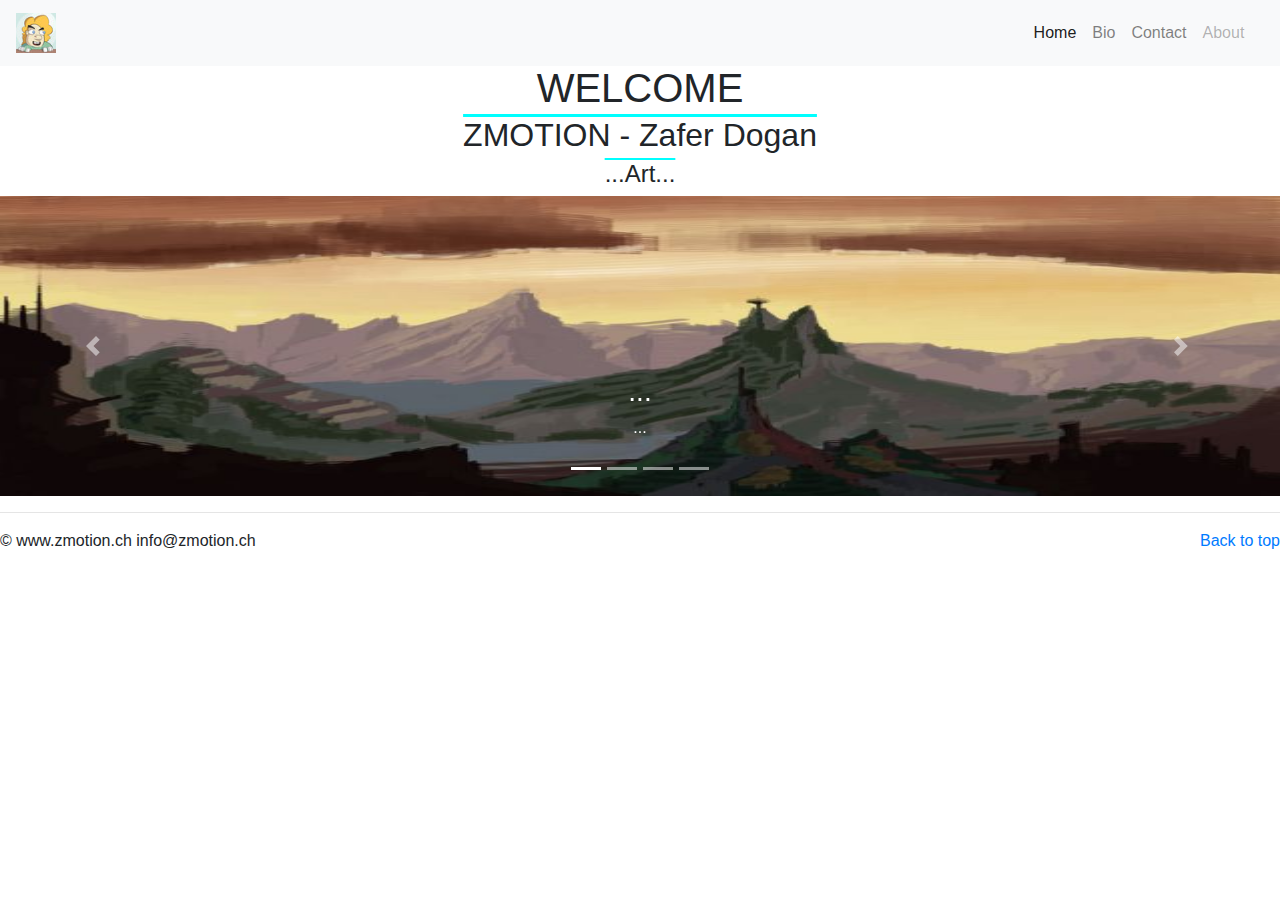
==== index.html @ 0626e2ac "z-motion capstone project (1)" ====
<!DOCTYPE html>
<html>

<head>
    <meta charset="utf-8">
    <meta http-equiv="X-UA-Compatible" content="IE=edge">
    <title>Zmotion - Zafer Dogan</title>
    <meta name="description" content="">
    <meta name="viewport" content="width=device-width, initial-scale=1">
    <link rel="stylesheet" href="js/lib/normalize/normalize.css">
    <link rel="stylesheet" href="css/app.css">
    <link rel="stylesheet" href="css/bootstrap.min.css">
    <link rel="icon" href="img/favicon_zmote.jpg" type="image/gif" sizes="16x16">
    <script src="js/bootstrap.min.js"></script>
    <script type="text/javascript" src="js/lib/jquery/jquery-2.1.3.min.js"></script>
</head>

<body>
  <nav class="navbar navbar-expand-lg navbar-light bg-light">
   <a class="navbar-brand" href="index.html">
    <img src="img/favicon_zmote.jpg" width="40" height="40" class="d-inline-block align-top" alt="logo">
    </a>
  <button class="navbar-toggler" type="button" data-toggle="collapse" data-target="#navbarNav" aria-controls="navbarNav" aria-expanded="false" aria-label="Toggle navigation">
    <span class="navbar-toggler-icon"></span>
  </button>
  <div class="collapse navbar-collapse" id="navbarNav">
    <ul class="navbar-nav">
      <li class="nav-item active">
        <a class="nav-link" href="index.html">Home <span class="sr-only">(current)</span></a>
      </li>
      <li class="nav-item">
        <a class="nav-link" href="bio.html">Bio</a>
      </li>
      <li class="nav-item">
        <a class="nav-link" href="contact.html">Contact</a>
      </li>
      <li class="nav-item">
        <a class="nav-link disabled" href="about.html">About</a>
      </li>
    </ul>
  </div>
</nav>
 <h1>WELCOME</h1>
  <h2>ZMOTION - Zafer Dogan </h2>
  <h4>...Art...</h4>
  <div id="carouselExampleIndicators" class="carousel slide" data-ride="carousel">
  <ol class="carousel-indicators">
    <li data-target="#carouselExampleIndicators" data-slide-to="0" class="active"></li>
    <li data-target="#carouselExampleIndicators" data-slide-to="1"></li>
    <li data-target="#carouselExampleIndicators" data-slide-to="2"></li>
     <li data-target="#carouselExampleIndicators" data-slide-to="3"></li>
  </ol>
  <div class="carousel-inner">
    <div class="carousel-item active">
      <img class="d-block w-100" src="img/carousel1.jpg" alt="First slide">
      <div class="carousel-caption d-none d-md-block">
    <h3>...</h3>
    <p>...</p>
  </div>
    </div>
    <div class="carousel-item">
      <img class="d-block w-100" src="img/carousel2.jpg" alt="Second slide">
      <div class="carousel-caption d-none d-md-block">
    <h3>...</h3>
    <p>...</p>
  </div>
    </div>
    <div class="carousel-item">
      <img class="d-block w-100" src="img/carousel3.jpg" alt="Third slide">
      <div class="carousel-caption d-none d-md-block">
    <h3>...</h3>
    <p>...</p>
  </div>
    </div>
    <div class="carousel-item">
      <img class="d-block w-100" src="img/carousel4.jpg" alt="Forth slide">
      <div class="carousel-caption d-none d-md-block">
    <h3>...</h3>
    <p>...</p>
  </div>
    </div>
  </div>
  <a class="carousel-control-prev" href="#carouselExampleIndicators" role="button" data-slide="prev">
    <span class="carousel-control-prev-icon" aria-hidden="true"></span>
    <span class="sr-only">Previous</span>
  </a>
  <a class="carousel-control-next" href="#carouselExampleIndicators" role="button" data-slide="next">
    <span class="carousel-control-next-icon" aria-hidden="true"></span>
    <span class="sr-only">Next</span>
  </a>
</div>
 
 <hr>
 <footer class="footer">
            <p class="float-right"><a href="#">Back to top</a></p>
            <p>&copy; www.zmotion.ch   info@zmotion.ch</p>
        </footer>
  
   
   
   <!-- Bootstrap core JavaScript
    ================================================== -->
    <!-- Placed at the end of the document so the pages load faster -->
    <script src="jquery/jquery-3.2.1.min.js"></script>
    <script src="js/popper.min.js"></script>
    <script src="js/bootstrap.min.js"></script>
    <script src="js/zmotion/index.js"></script>
    <script src="js/main.js"></script>
</body>

</html>
---- css/app.css ----
#carouselExampleIndicators img {
    height: 300px;
}

.containerBio {
    display: flex;
    margin: 30px
}

.imgaside img{

    width: 200px;
    margin: 20px;
 
}
     

.navbar-nav {
    margin-left: 80%;
    
    
}

h1, h2, h4 {
    text-align: center;
    text-decoration: overline;
    text-decoration-color: aqua;
    
   
    
}
.face, .twitt, .insta{
    margin: 20px;
    width: 60px;
    height: 60px;
}

@media (min-width: 200px) {

}
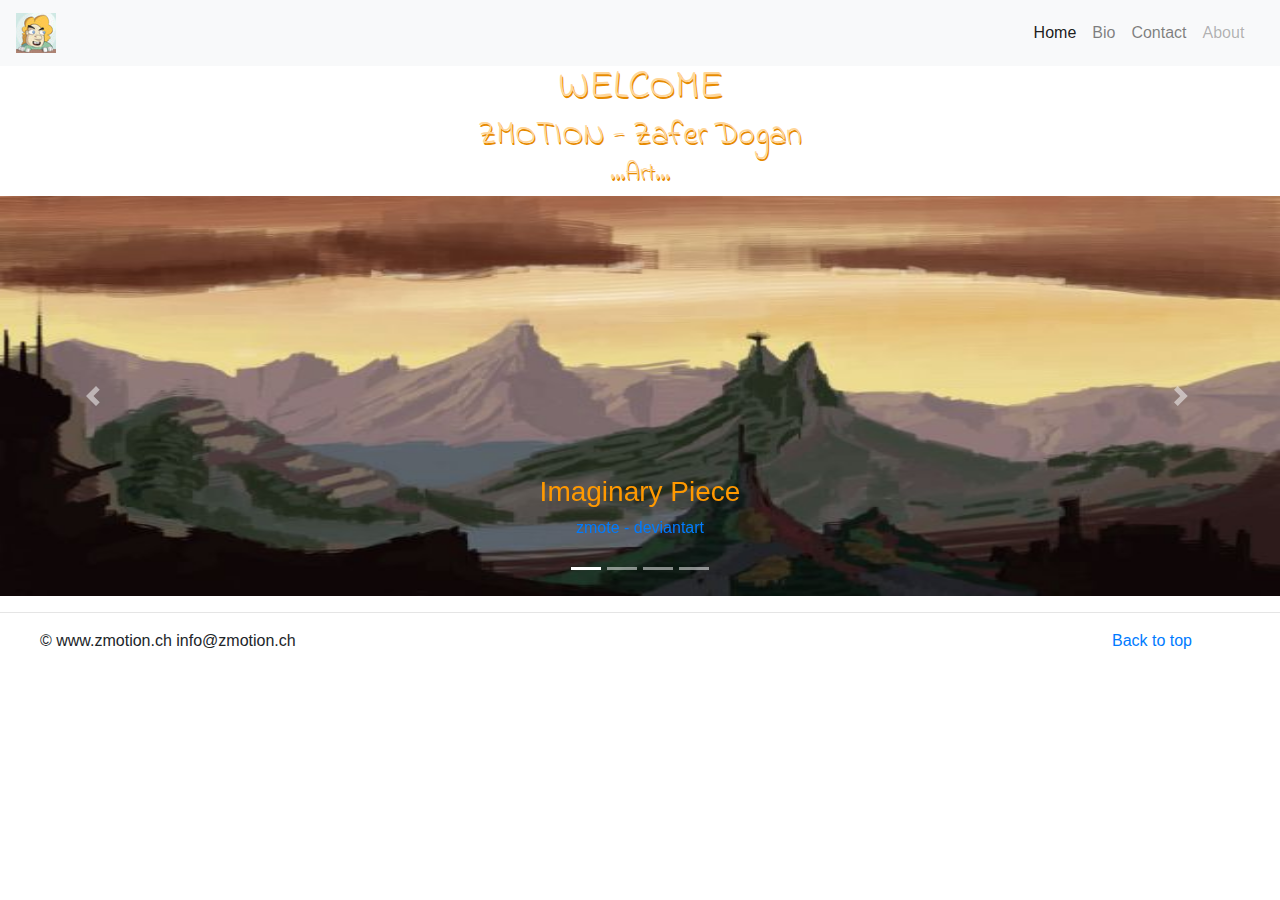
==== commit 7ffb9b1b: "second commit" ====
--- a/index.html
+++ b/index.html
@@ -11,97 +11,72 @@
     <link rel="stylesheet" href="css/app.css">
     <link rel="stylesheet" href="css/bootstrap.min.css">
     <link rel="icon" href="img/favicon_zmote.jpg" type="image/gif" sizes="16x16">
-    <script src="js/bootstrap.min.js"></script>
-    <script type="text/javascript" src="js/lib/jquery/jquery-2.1.3.min.js"></script>
-</head>
+    <link href="https://fonts.googleapis.com/css?family=Indie+Flower" rel="stylesheet"> 
+    </head>
 
 <body>
-  <nav class="navbar navbar-expand-lg navbar-light bg-light">
-   <a class="navbar-brand" href="index.html">
-    <img src="img/favicon_zmote.jpg" width="40" height="40" class="d-inline-block align-top" alt="logo">
-    </a>
-  <button class="navbar-toggler" type="button" data-toggle="collapse" data-target="#navbarNav" aria-controls="navbarNav" aria-expanded="false" aria-label="Toggle navigation">
-    <span class="navbar-toggler-icon"></span>
-  </button>
-  <div class="collapse navbar-collapse" id="navbarNav">
-    <ul class="navbar-nav">
-      <li class="nav-item active">
-        <a class="nav-link" href="index.html">Home <span class="sr-only">(current)</span></a>
-      </li>
-      <li class="nav-item">
-        <a class="nav-link" href="bio.html">Bio</a>
-      </li>
-      <li class="nav-item">
-        <a class="nav-link" href="contact.html">Contact</a>
-      </li>
-      <li class="nav-item">
-        <a class="nav-link disabled" href="about.html">About</a>
-      </li>
-    </ul>
-  </div>
-</nav>
- <h1>WELCOME</h1>
-  <h2>ZMOTION - Zafer Dogan </h2>
-  <h4>...Art...</h4>
-  <div id="carouselExampleIndicators" class="carousel slide" data-ride="carousel">
-  <ol class="carousel-indicators">
-    <li data-target="#carouselExampleIndicators" data-slide-to="0" class="active"></li>
-    <li data-target="#carouselExampleIndicators" data-slide-to="1"></li>
-    <li data-target="#carouselExampleIndicators" data-slide-to="2"></li>
-     <li data-target="#carouselExampleIndicators" data-slide-to="3"></li>
-  </ol>
-  <div class="carousel-inner">
-    <div class="carousel-item active">
-      <img class="d-block w-100" src="img/carousel1.jpg" alt="First slide">
-      <div class="carousel-caption d-none d-md-block">
-    <h3>...</h3>
-    <p>...</p>
-  </div>
+    <nav class="navbar navbar-expand-lg navbar-light bg-light">
+        <a class="navbar-brand" href="index.html"> <img src="img/favicon_zmote.jpg" width="40" height="40" class="d-inline-block align-top" alt="logo"> </a>
+        <button class="navbar-toggler" type="button" data-toggle="collapse" data-target="#navbarNav" aria-controls="navbarNav" aria-expanded="false" aria-label="Toggle navigation"> <span class="navbar-toggler-icon"></span> </button>
+        <div class="collapse navbar-collapse" id="navbarNav">
+            <ul class="navbar-nav">
+                <li class="nav-item active"> <a class="nav-link" href="index.html">Home <span class="sr-only">(current)</span></a> </li>
+                <li class="nav-item"> <a class="nav-link" href="bio.html">Bio</a> </li>
+                <li class="nav-item"> <a class="nav-link" href="contact.html">Contact</a> </li>
+                <li class="nav-item"> <a class="nav-link disabled" href="about.html">About</a> </li>
+            </ul>
+        </div>
+    </nav>
+    <h1>WELCOME</h1>
+    <h2>ZMOTION - Zafer Dogan </h2>
+    <h4>...Art...</h4>
+    <div id="carouselExampleIndicators" class="carousel slide" data-ride="carousel">
+        <ol class="carousel-indicators">
+            <li data-target="#carouselExampleIndicators" data-slide-to="0" class="active"></li>
+            <li data-target="#carouselExampleIndicators" data-slide-to="1"></li>
+            <li data-target="#carouselExampleIndicators" data-slide-to="2"></li>
+            <li data-target="#carouselExampleIndicators" data-slide-to="3"></li>
+        </ol>
+        <div class="carousel-inner">
+            <div class="carousel-item active"> <img class="d-block w-100" src="img/carousel1.jpg" alt="First slide">
+                <div class="carousel-caption d-none d-md-block">
+                    <h3>Imaginary Piece</h3>
+                    <p><a href="https://zmote.deviantart.com/">zmote - deviantart</a></p>
+                </div>
+            </div>
+            <div class="carousel-item"> <img class="d-block w-100" src="img/carousel2.jpg" alt="Second slide">
+                <div class="carousel-caption d-none d-md-block">
+                    <h3>Arriving in a strange world</h3>
+                    <p><a href="https://zmote.deviantart.com/">zmote - deviantart</a></p>
+                </div>
+            </div>
+            <div class="carousel-item"> <img class="d-block w-100" src="img/some_comic____by_zmote-dbkne0v.jpg" alt="Third slide">
+                <div class="carousel-caption d-none d-md-block">
+                    <h3>Comics</h3>
+                    <p><a href="https://zmote.deviantart.com/">zmote - deviantart</a></p>
+                </div>
+            </div>
+            <div class="carousel-item"> <img class="d-block w-100" src="img/imaginary_piece_011_by_zmote-d67g7az.jpg" alt="Forth slide">
+                <div class="carousel-caption d-none d-md-block">
+                    <h3>Imaginary</h3>
+                    <p><a href="https://zmote.deviantart.com/">zmote - deviantart</a></p>
+                </div>
+            </div>
+        </div>
+        <a class="carousel-control-prev" href="#carouselExampleIndicators" role="button" data-slide="prev"> <span class="carousel-control-prev-icon" aria-hidden="true"></span> <span class="sr-only">Previous</span> </a>
+        <a class="carousel-control-next" href="#carouselExampleIndicators" role="button" data-slide="next"> <span class="carousel-control-next-icon" aria-hidden="true"></span> <span class="sr-only">Next</span> </a>
     </div>
-    <div class="carousel-item">
-      <img class="d-block w-100" src="img/carousel2.jpg" alt="Second slide">
-      <div class="carousel-caption d-none d-md-block">
-    <h3>...</h3>
-    <p>...</p>
-  </div>
-    </div>
-    <div class="carousel-item">
-      <img class="d-block w-100" src="img/carousel3.jpg" alt="Third slide">
-      <div class="carousel-caption d-none d-md-block">
-    <h3>...</h3>
-    <p>...</p>
-  </div>
-    </div>
-    <div class="carousel-item">
-      <img class="d-block w-100" src="img/carousel4.jpg" alt="Forth slide">
-      <div class="carousel-caption d-none d-md-block">
-    <h3>...</h3>
-    <p>...</p>
-  </div>
-    </div>
-  </div>
-  <a class="carousel-control-prev" href="#carouselExampleIndicators" role="button" data-slide="prev">
-    <span class="carousel-control-prev-icon" aria-hidden="true"></span>
-    <span class="sr-only">Previous</span>
-  </a>
-  <a class="carousel-control-next" href="#carouselExampleIndicators" role="button" data-slide="next">
-    <span class="carousel-control-next-icon" aria-hidden="true"></span>
-    <span class="sr-only">Next</span>
-  </a>
-</div>
- 
- <hr>
- <footer class="footer">
-            <p class="float-right"><a href="#">Back to top</a></p>
-            <p>&copy; www.zmotion.ch   info@zmotion.ch</p>
-        </footer>
-  
-   
-   
-   <!-- Bootstrap core JavaScript
+
+
+    <hr>
+    <footer class="bfooter">
+        <p class="float-right"><a href="#">Back to top</a></p>
+        <p>&copy; www.zmotion.ch info@zmotion.ch</p>
+    </footer>
+    <!-- Bootstrap core JavaScript
     ================================================== -->
     <!-- Placed at the end of the document so the pages load faster -->
-    <script src="jquery/jquery-3.2.1.min.js"></script>
+    <script type="text/javascript" src="js/lib/jquery/jquery-2.1.3.min.js"></script>
     <script src="js/popper.min.js"></script>
     <script src="js/bootstrap.min.js"></script>
     <script src="js/zmotion/index.js"></script>
--- a/css/app.css
+++ b/css/app.css
@@ -1,9 +1,9 @@
 
 #carouselExampleIndicators img {
-    height: 300px;
+    height: 400px;
 }
 
-.containerBio {
+.containerBio, .containerAbout {
     display: flex;
     margin: 30px
 }
@@ -19,23 +19,40 @@
 .navbar-nav {
     margin-left: 80%;
     
-    
+}
+
+.carousel-inner h3{
+    color: #ff9900;
 }
 
 h1, h2, h4 {
+    
+    color: #ffd699 !important;
     text-align: center;
-    text-decoration: overline;
-    text-decoration-color: aqua;
-    
+    font-family: 'Indie Flower', cursive !important;
+    text-shadow: 1px 2px #e68a00;
    
-    
 }
-.face, .twitt, .insta{
+.face, .twitt, .insta, .devi{
     margin: 20px;
     width: 60px;
     height: 60px;
 }
+.containerAbout img{
+     margin: 20px;
+    width: 100px;
+    height: 100px;
+    
+}
+footer{
+    width: 90%;
+    margin-left: 40px;
+}
+#map{
+    width: 100vw;
+    height: 30vw;
+    
+}
 
-@media (min-width: 200px) {
 
-}+
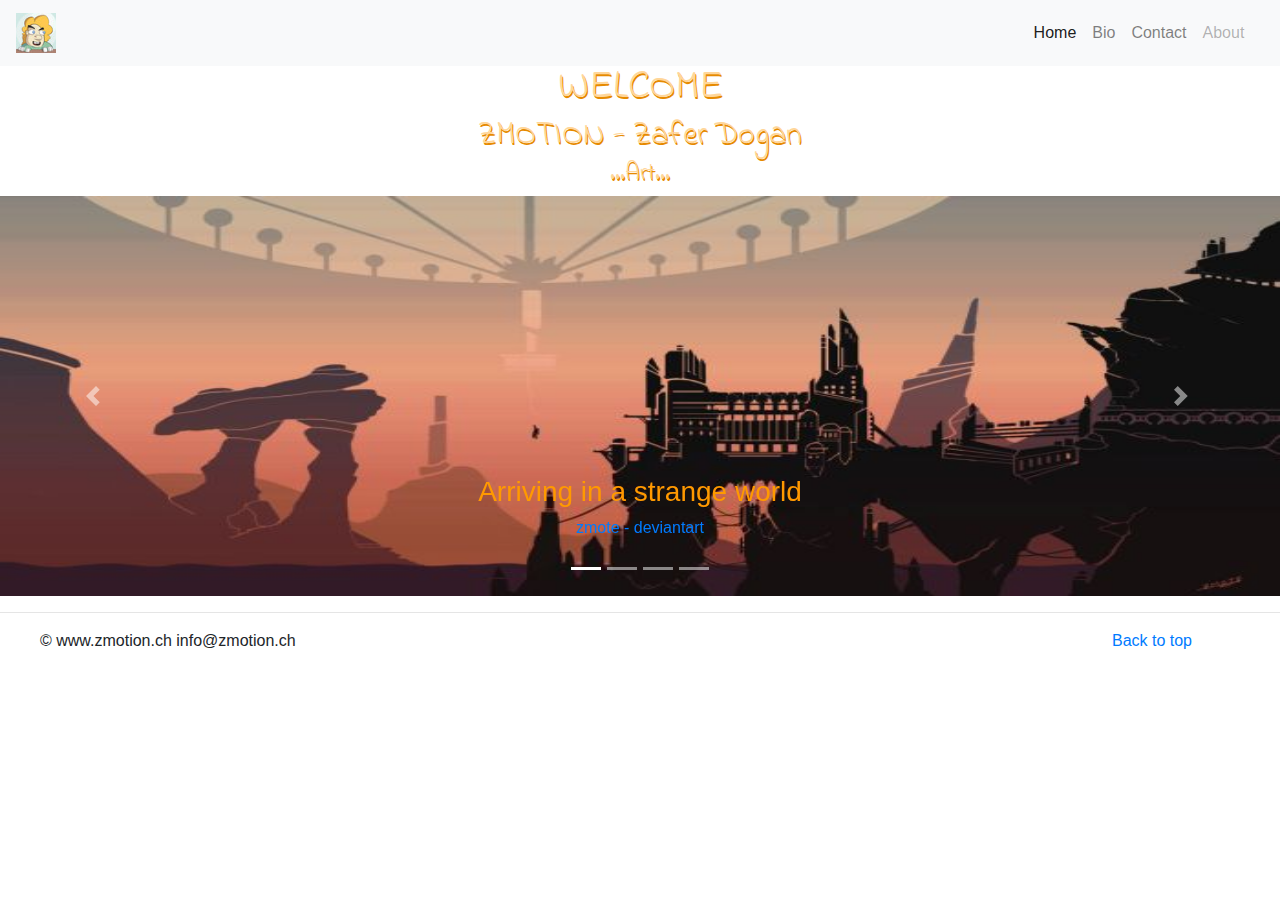
==== commit f07dbcc7: "added some paragraph" ====
--- a/index.html
+++ b/index.html
@@ -38,15 +38,15 @@
             <li data-target="#carouselExampleIndicators" data-slide-to="3"></li>
         </ol>
         <div class="carousel-inner">
-            <div class="carousel-item active"> <img class="d-block w-100" src="img/carousel1.jpg" alt="First slide">
+            <div class="carousel-item active"> <img class="d-block w-100" src="img/carousel2.jpg" alt="First slide">
                 <div class="carousel-caption d-none d-md-block">
-                    <h3>Imaginary Piece</h3>
+                    <h3>Arriving in a strange world</h3>
                     <p><a href="https://zmote.deviantart.com/">zmote - deviantart</a></p>
                 </div>
             </div>
-            <div class="carousel-item"> <img class="d-block w-100" src="img/carousel2.jpg" alt="Second slide">
+            <div class="carousel-item"> <img class="d-block w-100" src="img/random_value_sketch_by_zmote-d6os9tk.jpg" alt="Second slide">
                 <div class="carousel-caption d-none d-md-block">
-                    <h3>Arriving in a strange world</h3>
+                    <h3>Random Value Sketch</h3>
                     <p><a href="https://zmote.deviantart.com/">zmote - deviantart</a></p>
                 </div>
             </div>
@@ -58,7 +58,7 @@
             </div>
             <div class="carousel-item"> <img class="d-block w-100" src="img/imaginary_piece_011_by_zmote-d67g7az.jpg" alt="Forth slide">
                 <div class="carousel-caption d-none d-md-block">
-                    <h3>Imaginary</h3>
+                    <h3>Imaginary Piece</h3>
                     <p><a href="https://zmote.deviantart.com/">zmote - deviantart</a></p>
                 </div>
             </div>
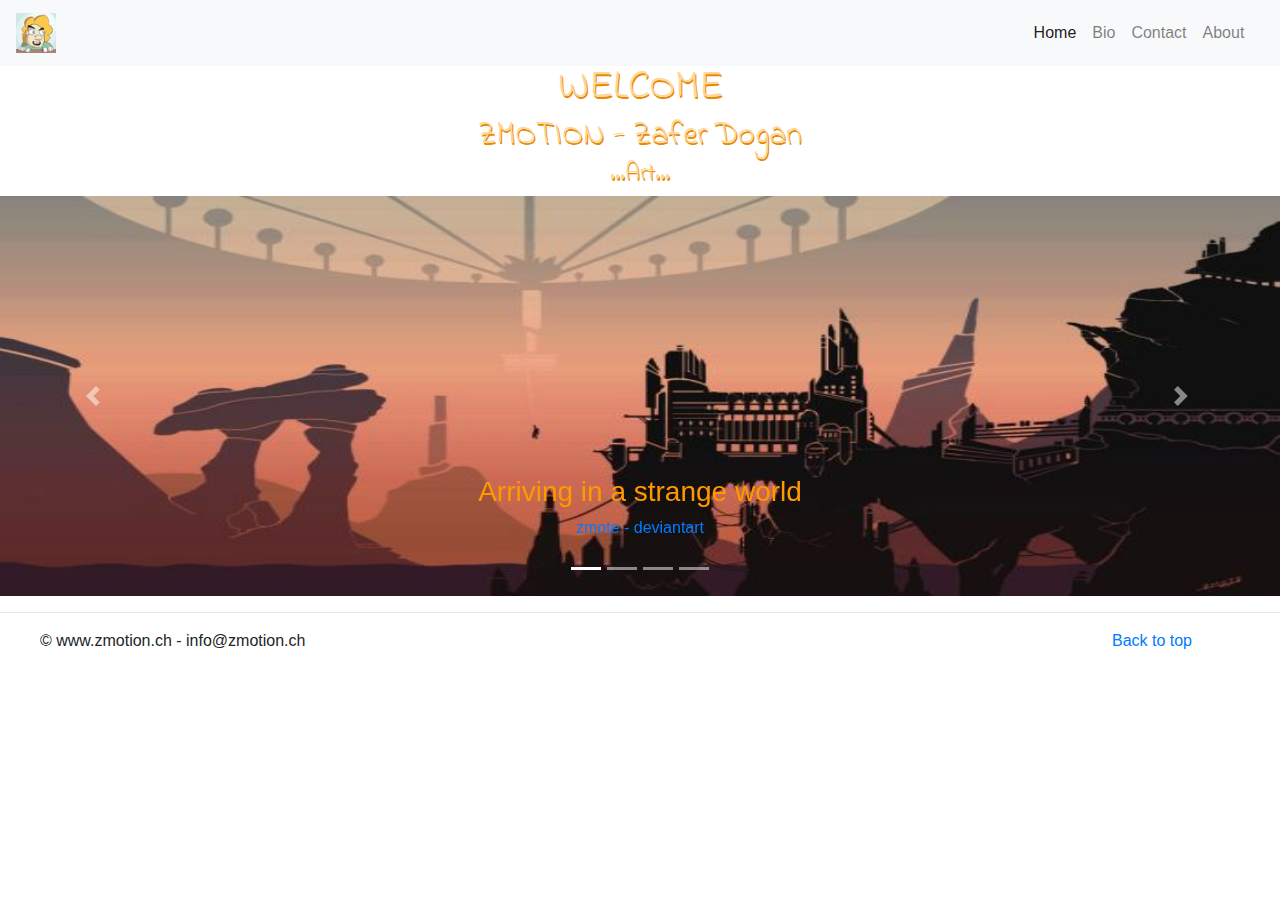
==== commit 721bbba6: "about - some added" ====
--- a/index.html
+++ b/index.html
@@ -1,18 +1,17 @@
 <!DOCTYPE html>
-<html>
+<html lang="en">
 
 <head>
     <meta charset="utf-8">
     <meta http-equiv="X-UA-Compatible" content="IE=edge">
     <title>Zmotion - Zafer Dogan</title>
-    <meta name="description" content="">
+    <meta name="description" content="zmotion">
     <meta name="viewport" content="width=device-width, initial-scale=1">
     <link rel="stylesheet" href="js/lib/normalize/normalize.css">
+    <link rel="stylesheet" href="css/bootstrap.min.css">
     <link rel="stylesheet" href="css/app.css">
-    <link rel="stylesheet" href="css/bootstrap.min.css">
     <link rel="icon" href="img/favicon_zmote.jpg" type="image/gif" sizes="16x16">
-    <link href="https://fonts.googleapis.com/css?family=Indie+Flower" rel="stylesheet"> 
-    </head>
+    <link href="https://fonts.googleapis.com/css?family=Indie+Flower" rel="stylesheet"> </head>
 
 <body>
     <nav class="navbar navbar-expand-lg navbar-light bg-light">
@@ -23,7 +22,7 @@
                 <li class="nav-item active"> <a class="nav-link" href="index.html">Home <span class="sr-only">(current)</span></a> </li>
                 <li class="nav-item"> <a class="nav-link" href="bio.html">Bio</a> </li>
                 <li class="nav-item"> <a class="nav-link" href="contact.html">Contact</a> </li>
-                <li class="nav-item"> <a class="nav-link disabled" href="about.html">About</a> </li>
+                <li class="nav-item"> <a class="nav-link" href="about.html">About</a> </li>
             </ul>
         </div>
     </nav>
@@ -66,12 +65,10 @@
         <a class="carousel-control-prev" href="#carouselExampleIndicators" role="button" data-slide="prev"> <span class="carousel-control-prev-icon" aria-hidden="true"></span> <span class="sr-only">Previous</span> </a>
         <a class="carousel-control-next" href="#carouselExampleIndicators" role="button" data-slide="next"> <span class="carousel-control-next-icon" aria-hidden="true"></span> <span class="sr-only">Next</span> </a>
     </div>
-
-
     <hr>
     <footer class="bfooter">
         <p class="float-right"><a href="#">Back to top</a></p>
-        <p>&copy; www.zmotion.ch info@zmotion.ch</p>
+        <p>&copy; www.zmotion.ch - info@zmotion.ch</p>
     </footer>
     <!-- Bootstrap core JavaScript
     ================================================== -->
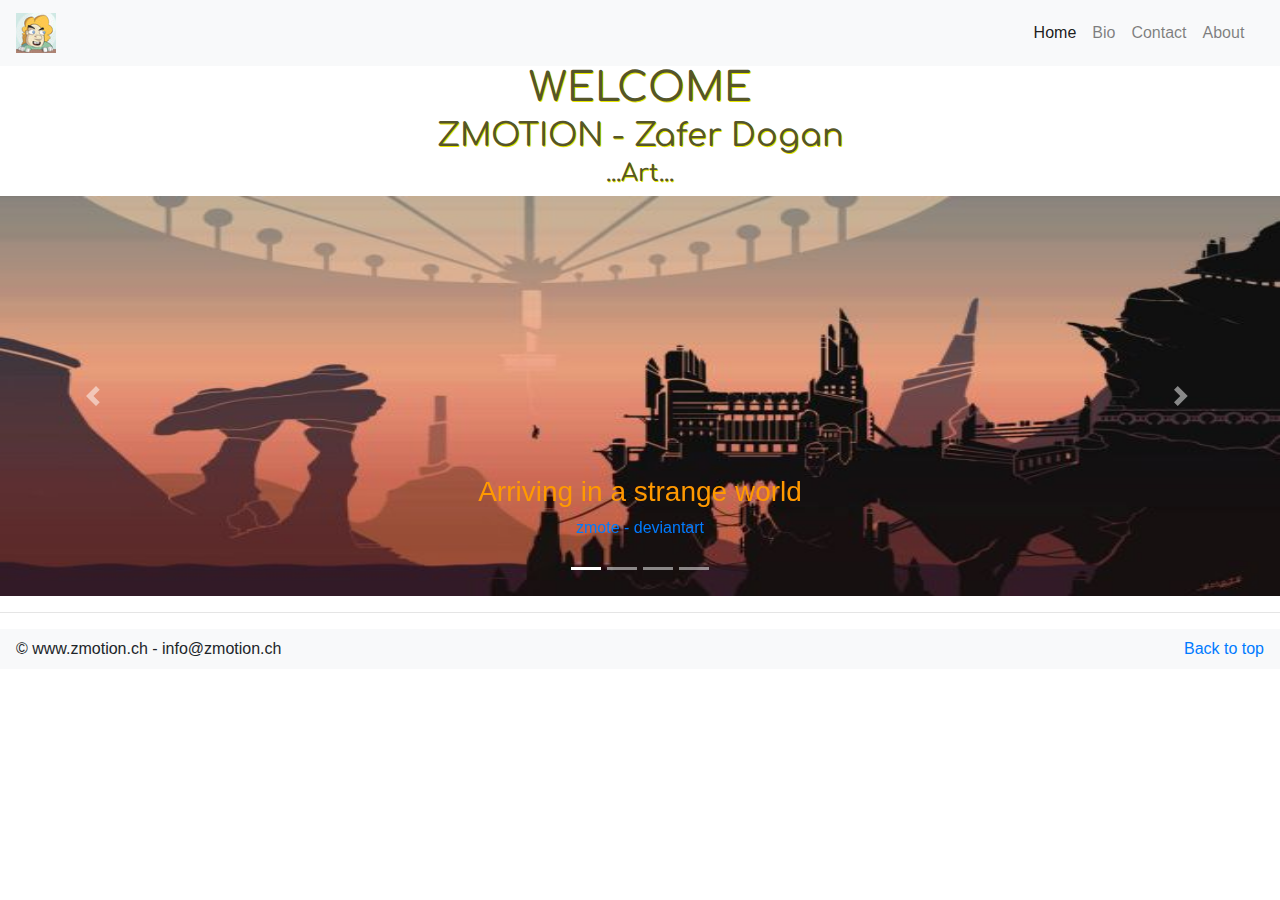
==== commit dc21c9aa: "validate and responsive checked" ====
--- a/index.html
+++ b/index.html
@@ -11,7 +11,7 @@
     <link rel="stylesheet" href="css/bootstrap.min.css">
     <link rel="stylesheet" href="css/app.css">
     <link rel="icon" href="img/favicon_zmote.jpg" type="image/gif" sizes="16x16">
-    <link href="https://fonts.googleapis.com/css?family=Indie+Flower" rel="stylesheet"> </head>
+   <link href="https://fonts.googleapis.com/css?family=Comfortaa" rel="stylesheet"> </head>
 
 <body>
     <nav class="navbar navbar-expand-lg navbar-light bg-light">
@@ -66,9 +66,8 @@
         <a class="carousel-control-next" href="#carouselExampleIndicators" role="button" data-slide="next"> <span class="carousel-control-next-icon" aria-hidden="true"></span> <span class="sr-only">Next</span> </a>
     </div>
     <hr>
-    <footer class="bfooter">
-        <p class="float-right"><a href="#">Back to top</a></p>
-        <p>&copy; www.zmotion.ch - info@zmotion.ch</p>
+    <footer class="px-3 py-2 bg-light">
+        <p>&copy; www.zmotion.ch - info@zmotion.ch <a href="#" class="float-right">Back to top</a></p>
     </footer>
     <!-- Bootstrap core JavaScript
     ================================================== -->
--- a/css/app.css
+++ b/css/app.css
@@ -6,6 +6,11 @@
 .containerBio, .containerAbout {
     display: flex;
     margin: 30px
+}
+
+.topPad{
+    position:relative;
+    top:5rem;
 }
 
 .imgaside img{
@@ -27,10 +32,10 @@
 
 h1, h2, h4 {
     
-    color: #ffd699 !important;
+    color:  #55552b !important;
     text-align: center;
-    font-family: 'Indie Flower', cursive !important;
-    text-shadow: 1px 2px #e68a00;
+    font-family: 'Comfortaa', cursive !important;
+    text-shadow: 1px 1px #e6e600;
    
 }
 .face, .twitt, .insta, .devi{
@@ -44,10 +49,15 @@
     height: 100px;
     
 }
+
 footer{
-    width: 90%;
-    margin-left: 40px;
+    width:100vw;
 }
+
+footer > p{
+    margin:0;
+}
+
 #map{
     width: 100vw;
     height: 30vw;
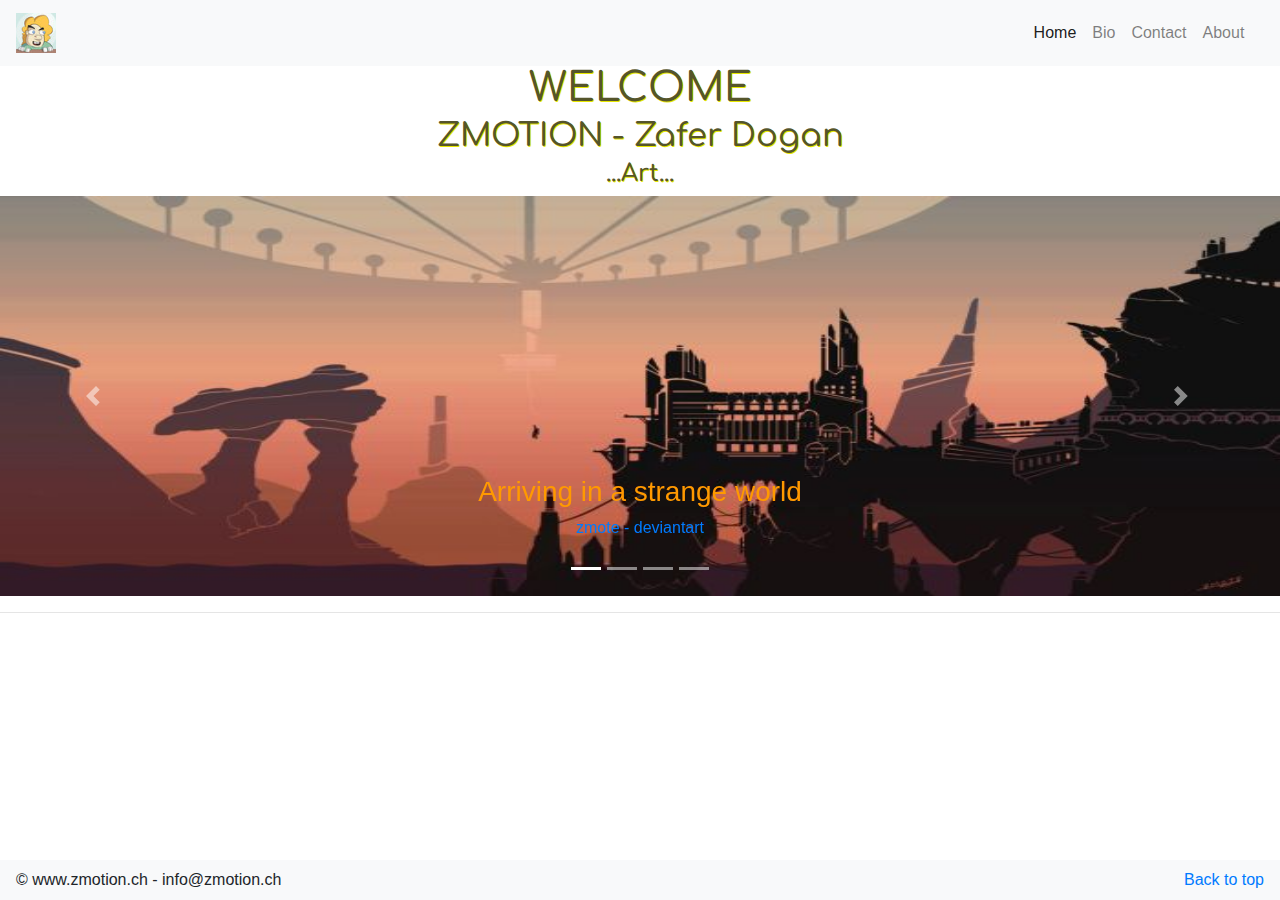
==== commit 40f551c2: "submission" ====
--- a/index.html
+++ b/index.html
@@ -66,7 +66,7 @@
         <a class="carousel-control-next" href="#carouselExampleIndicators" role="button" data-slide="next"> <span class="carousel-control-next-icon" aria-hidden="true"></span> <span class="sr-only">Next</span> </a>
     </div>
     <hr>
-    <footer class="px-3 py-2 bg-light">
+    <footer class="fixed-bottom px-3 py-2 bg-light">
         <p>&copy; www.zmotion.ch - info@zmotion.ch <a href="#" class="float-right">Back to top</a></p>
     </footer>
     <!-- Bootstrap core JavaScript
--- a/css/app.css
+++ b/css/app.css
@@ -3,7 +3,7 @@
     height: 400px;
 }
 
-.containerBio, .containerAbout {
+.containerBio {
     display: flex;
     margin: 30px
 }
@@ -43,11 +43,10 @@
     width: 60px;
     height: 60px;
 }
-.containerAbout img{
-     margin: 20px;
-    width: 100px;
-    height: 100px;
+.aboutimg img{
     
+    width:70%;
+   margin: 20px;
 }
 
 footer{
@@ -63,6 +62,15 @@
     height: 30vw;
     
 }
+@media (min-width:100px){
+    .aboutimg img{
+        display: none;
+    }; 
+}
+@media (min-width:800px){
+    .aboutimg img{
+        display:block;
+    }; 
+}
 
 
-
